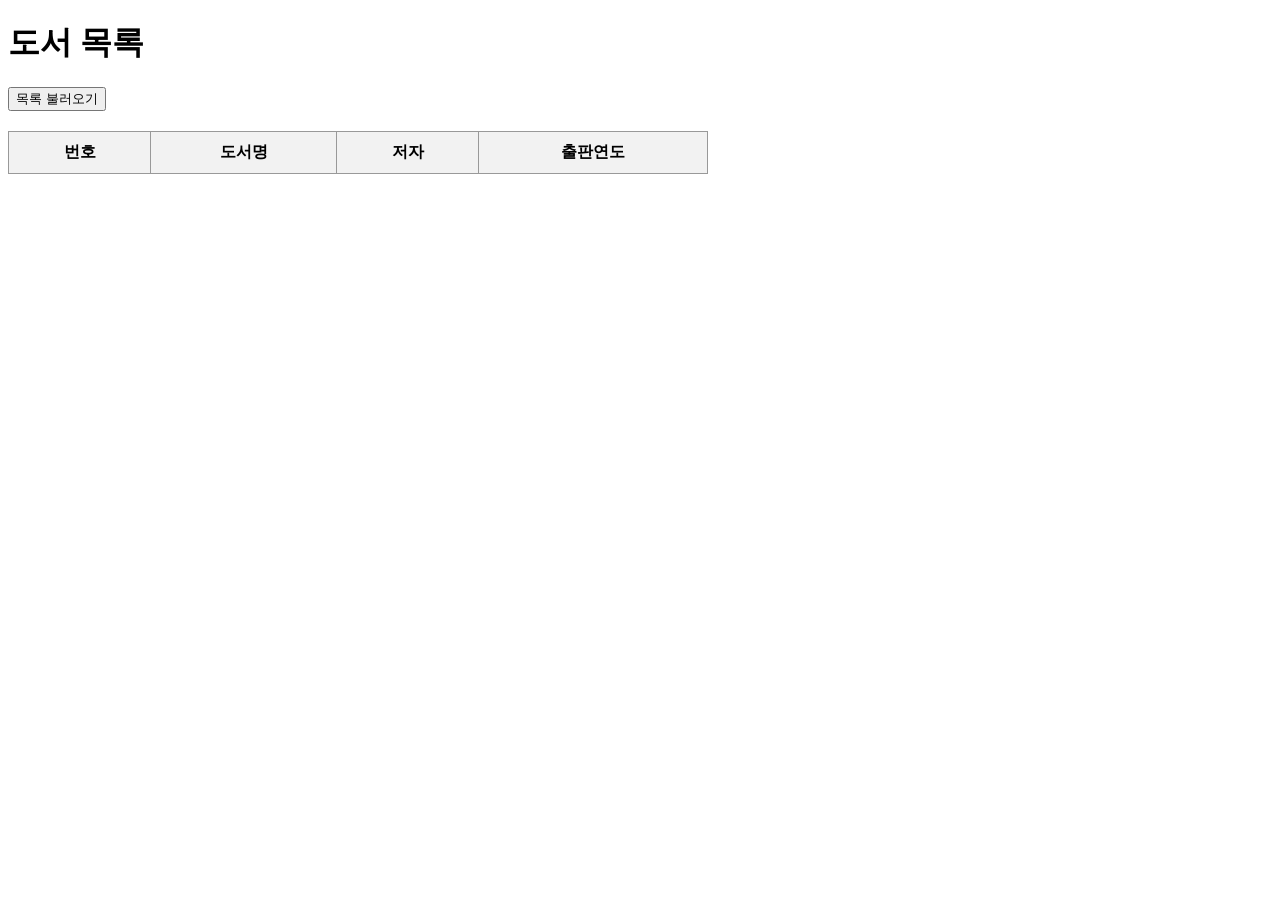
==== static/02-list.html @ 78d67246 "Add FastAPI app examples" ====
<!DOCTYPE html>
<html lang="ko">
<head>
    <meta charset="utf-8">
    <title>도서 목록</title>

    <style>
        table {
            border-collapse: collapse;
            width: 700px;
            margin-top: 20px;
        }

        th, td {
            border: 1px solid #999;
            padding: 10px;
            text-align: center;
        }

        th {
            background-color: #f2f2f2;
        }
    </style>
</head>

<body>
    <h1>도서 목록</h1>

    <button id="loadBtn">목록 불러오기</button>

    <table>
        <thead>
            <tr>
                <th>번호</th>
                <th>도서명</th>
                <th>저자</th>
                <th>출판연도</th>
            </tr>
        </thead>

        <tbody id="result">
        </tbody>
    </table>

    <script>
        document.getElementById("loadBtn").addEventListener("click", async () => {

            // FastAPI의 /books에 GET 요청
            const books = await (await fetch("/books")).json();

            // 데이터를 넣을 tbody 찾기
            const tbody = document.getElementById("result");

            // 기존 내용 초기화
            tbody.innerHTML = "";

            // 책 목록을 하나씩 반복
            for (const book of books) {

                // 새로운 행 생성
                const tr = document.createElement("tr");

                // 행 안에 데이터 넣기
                tr.innerHTML = `
                    <td>${book.id}</td>
                    <td>${book.title}</td>
                    <td>${book.author}</td>
                    <td>${book.year}</td>
                `;

                // 표에 행 추가
                tbody.appendChild(tr);
            }
        });
    </script>
</body>
</html>
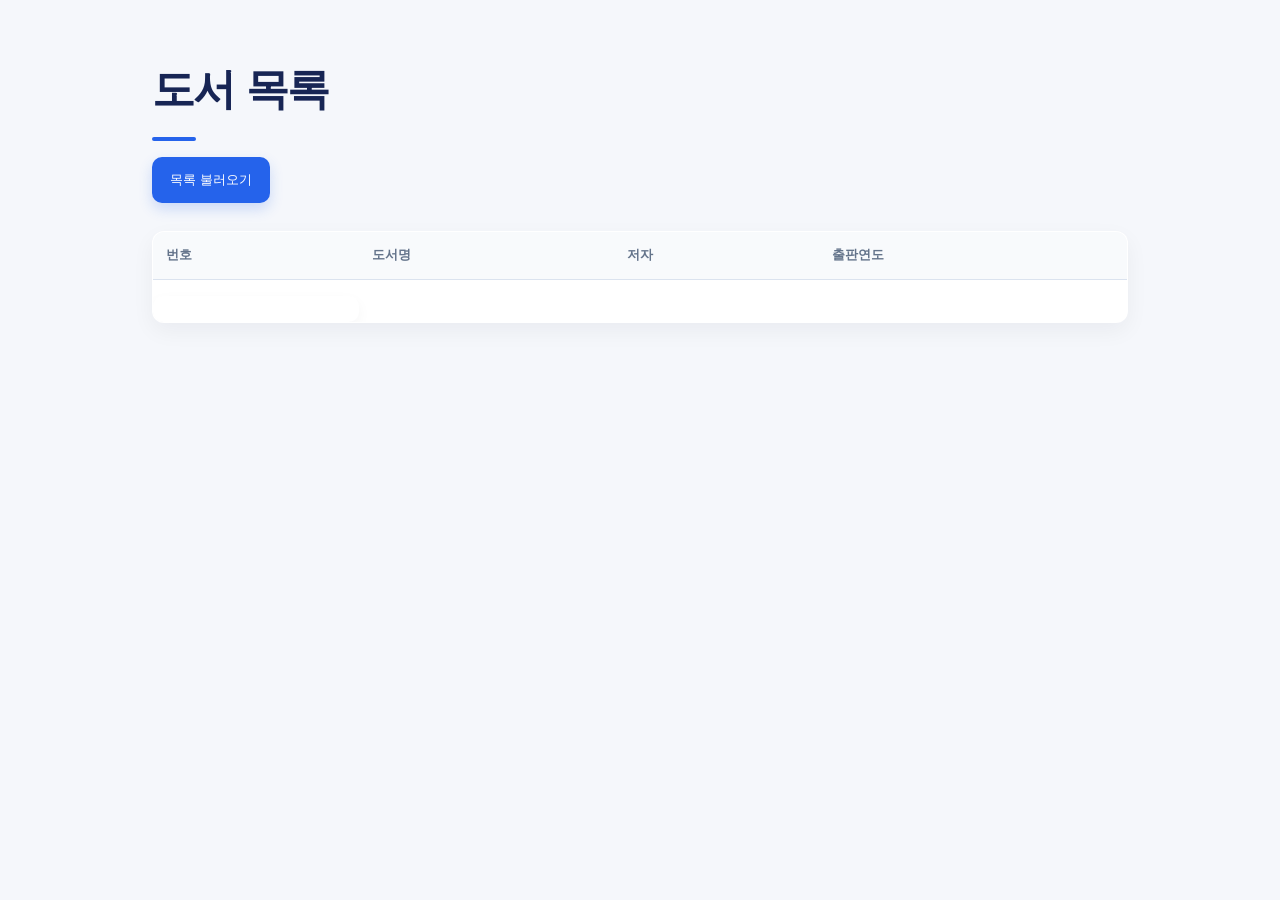
==== commit 7a1199fa: "Build books dashboard and external API examples" ====
--- a/static/02-list.html
+++ b/static/02-list.html
@@ -2,6 +2,7 @@
 <html lang="ko">
 <head>
     <meta charset="utf-8">
+    <link rel="stylesheet" href="style.css">
     <title>도서 목록</title>
 
     <style>
@@ -74,4 +75,4 @@
         });
     </script>
 </body>
-</html>+</html>
--- a/static/style.css
+++ b/static/style.css
@@ -0,0 +1,162 @@
+:root {
+    --navy: #172554;
+    --blue: #2563eb;
+    --blue-soft: #eff6ff;
+    --ink: #172033;
+    --muted: #64748b;
+    --line: #dbe3ef;
+    --surface: #ffffff;
+    --canvas: #f5f7fb;
+    --danger: #dc2626;
+    --success: #15803d;
+}
+
+* { box-sizing: border-box; }
+
+body {
+    max-width: 1040px;
+    min-height: 100vh;
+    margin: 0 auto;
+    padding: 56px 32px 72px;
+    color: var(--ink);
+    background: var(--canvas);
+    font-family: "Pretendard", "Noto Sans KR", system-ui, sans-serif;
+    line-height: 1.55;
+}
+
+h1 {
+    margin: 0 0 8px;
+    color: var(--navy);
+    font-size: clamp(1.9rem, 4vw, 2.7rem);
+    letter-spacing: -0.055em;
+}
+
+h1::after {
+    display: block;
+    width: 44px;
+    height: 4px;
+    margin-top: 14px;
+    border-radius: 99px;
+    background: var(--blue);
+    content: "";
+}
+
+h2 { margin: 42px 0 16px; color: var(--navy); font-size: 1.2rem; }
+
+.nested-page > input {
+    width: calc(33.333% - 8px);
+    margin-right: 4px;
+}
+
+.nested-page #saveBtn { display: block; margin-top: 14px; }
+.nested-page #result:empty { display: none; }
+.nested-page #result { border-left: 4px solid var(--success); }
+.nested-page #list { padding: 22px; border: 1px solid var(--line); border-radius: 16px; background: var(--surface); box-shadow: 0 10px 24px rgba(15, 23, 42, .05); }
+.nested-page #list li { margin-bottom: 8px; }
+
+input, select {
+    min-height: 46px;
+    margin: 8px 6px 8px 0;
+    padding: 0 13px;
+    border: 1px solid var(--line);
+    border-radius: 10px;
+    outline: none;
+    color: var(--ink);
+    background: var(--surface);
+    font: inherit;
+    transition: border-color .18s, box-shadow .18s;
+}
+
+input:focus, select:focus {
+    border-color: var(--blue);
+    box-shadow: 0 0 0 4px rgba(37, 99, 235, .13);
+}
+
+button {
+    min-height: 46px;
+    margin: 8px 0;
+    padding: 0 18px;
+    border: 0;
+    border-radius: 10px;
+    color: white;
+    background: var(--blue);
+    box-shadow: 0 6px 14px rgba(37, 99, 235, .2);
+    cursor: pointer;
+    font: 700 .95rem inherit;
+    transition: transform .18s, background .18s, box-shadow .18s;
+}
+
+button:hover { background: #1d4ed8; box-shadow: 0 8px 18px rgba(37, 99, 235, .28); transform: translateY(-1px); }
+button:active { transform: translateY(0); }
+
+ul { margin: 16px 0; padding: 0; list-style: none; }
+li { margin-bottom: 8px; padding: 13px 15px; border: 1px solid var(--line); border-radius: 10px; background: var(--surface); }
+a { color: var(--blue); font-weight: 700; text-decoration: none; }
+a:hover { text-decoration: underline; }
+
+table { overflow: hidden; width: 100% !important; margin-top: 20px; border: 1px solid var(--line) !important; border-radius: 12px; background: var(--surface); box-shadow: 0 8px 22px rgba(15, 23, 42, .05); }
+th, td { padding: 13px !important; border: 0 !important; border-bottom: 1px solid var(--line) !important; text-align: left !important; }
+th { color: var(--muted); background: #f8fafc !important; font-size: .84rem; }
+tr:last-child td { border-bottom: 0 !important; }
+
+#result, #msg, #ok, #errors {
+    display: block;
+    margin-top: 16px;
+    padding: 13px 15px;
+    border-radius: 10px;
+    background: var(--surface);
+    box-shadow: 0 5px 14px rgba(15, 23, 42, .04);
+}
+
+#errors { color: var(--danger); border-left: 4px solid var(--danger); }
+
+@media (max-width: 640px) {
+    body { padding: 34px 18px 52px; }
+    input, select, button { width: 100%; margin-right: 0; }
+    .nested-page > input { width: 100%; }
+    table { display: block; overflow-x: auto; }
+}
+
+.dashboard-page { display: grid; grid-template-columns: 250px minmax(0, 1fr); max-width: none; padding: 0; background: var(--canvas); }
+.sidebar { position: sticky; top: 0; height: 100vh; padding: 30px 18px; color: #cbd5e1; background: var(--navy); }
+.brand { display: block; margin: 0 10px 38px; color: white; font-size: 1.45rem; font-weight: 900; letter-spacing: -.05em; }
+.brand span { display: block; margin-top: 1px; color: #93c5fd; font-size: .62rem; letter-spacing: .14em; }
+.sidebar nav p { margin: 22px 10px 7px; color: #94a3b8; font-size: .67rem; font-weight: 800; letter-spacing: .1em; }
+.sidebar nav a { display: block; margin: 2px 0; padding: 9px 10px; border-radius: 8px; color: #cbd5e1; font-size: .9rem; font-weight: 600; }
+.sidebar nav a:hover, .sidebar nav a.active { color: white; background: rgba(255, 255, 255, .12); text-decoration: none; }
+.docs-link { position: absolute; bottom: 28px; left: 28px; color: #93c5fd; font-size: .83rem; }
+.dashboard-main { max-width: 1120px; padding: 68px 7vw; }
+.dashboard-header { display: flex; align-items: flex-start; justify-content: space-between; gap: 24px; }
+.primary-link { display: inline-flex; flex: none; align-items: center; min-height: 46px; padding: 0 18px; border-radius: 10px; color: white; background: var(--blue); box-shadow: 0 6px 14px rgba(37, 99, 235, .2); }
+.primary-link:hover { color: white; background: #1d4ed8; text-decoration: none; }
+.summary-grid, .quick-grid { display: grid; grid-template-columns: repeat(3, 1fr); gap: 16px; }
+.summary-grid { margin: 34px 0 50px; }
+.summary-card, .quick-grid a { min-height: 160px; padding: 22px; border: 1px solid var(--line); border-radius: 16px; background: var(--surface); box-shadow: 0 10px 24px rgba(15, 23, 42, .05); }
+.summary-card span, .summary-card small { display: block; color: var(--muted); font-size: .84rem; }
+.summary-card strong { display: block; margin: 10px 0 8px; color: var(--navy); font-size: 2rem; letter-spacing: -.06em; }
+.summary-card a { font-size: .82rem; }
+.summary-card.featured { color: white; border: 0; background: linear-gradient(135deg, #1d4ed8, #172554); }
+.summary-card.featured span, .summary-card.featured small, .summary-card.featured strong { color: white; }
+.quick-section h2 { margin: 0; }
+.quick-grid { margin-top: 18px; }
+.quick-grid a { display: flex; flex-direction: column; color: var(--ink); transition: transform .18s, box-shadow .18s; }
+.quick-grid a:hover { box-shadow: 0 16px 30px rgba(15, 23, 42, .1); text-decoration: none; transform: translateY(-3px); }
+.quick-grid b { color: var(--blue); font-size: .77rem; }
+.quick-grid strong { margin: 14px 0 6px; color: var(--navy); font-size: 1.05rem; }
+.quick-grid span { color: var(--muted); font-size: .88rem; font-weight: 500; }
+
+@media (max-width: 860px) {
+    .dashboard-page { display: block; }
+    .sidebar { position: static; height: auto; padding: 20px; }
+    .sidebar nav { display: flex; gap: 4px; overflow-x: auto; }
+    .sidebar nav p, .docs-link { display: none; }
+    .sidebar nav a { flex: none; }
+    .brand { margin: 0 0 16px; }
+    .dashboard-main { padding: 40px 24px; }
+}
+
+@media (max-width: 640px) {
+    .dashboard-header, .summary-grid, .quick-grid { display: block; }
+    .primary-link { margin-top: 8px; }
+    .summary-card, .quick-grid a { min-height: auto; margin-bottom: 12px; }
+}
